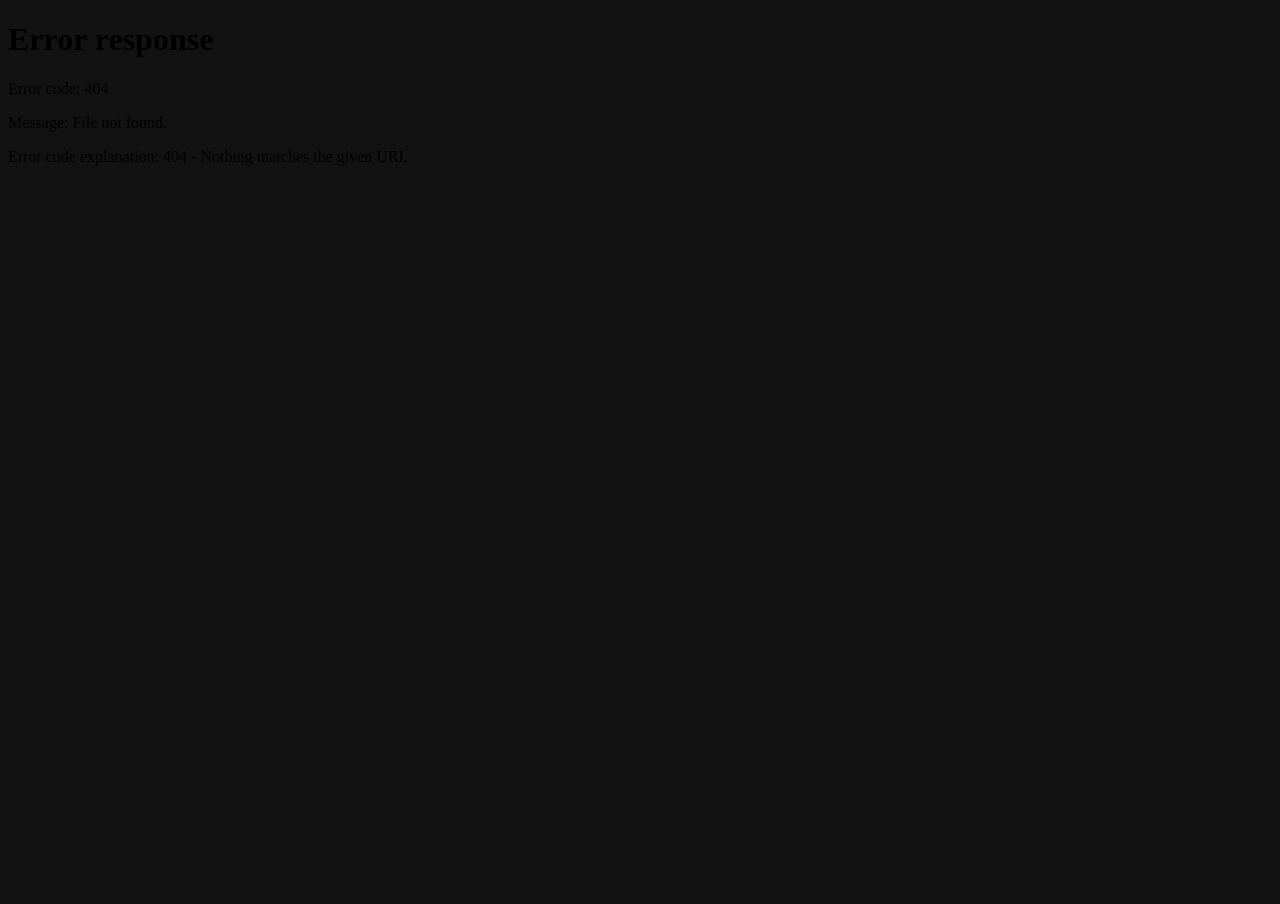
==== templates/output_map.html @ c50dbdcb "first commit" ====
<!DOCTYPE html>
<html lang="en">
<head>
  <meta charset="UTF-8">
  <title>Shortest Path Map</title>
  <style>
    body {
      background-color: #121212;
      margin: 0;
      padding: 0;
    }
    iframe {
      width: 100vw;
      height: 100vh;
      border: none;
    }
  </style>
</head>
<body>
  <iframe src="{{ url_for('static', filename='OutputMap.html') }}"></iframe>
</body>
</html>
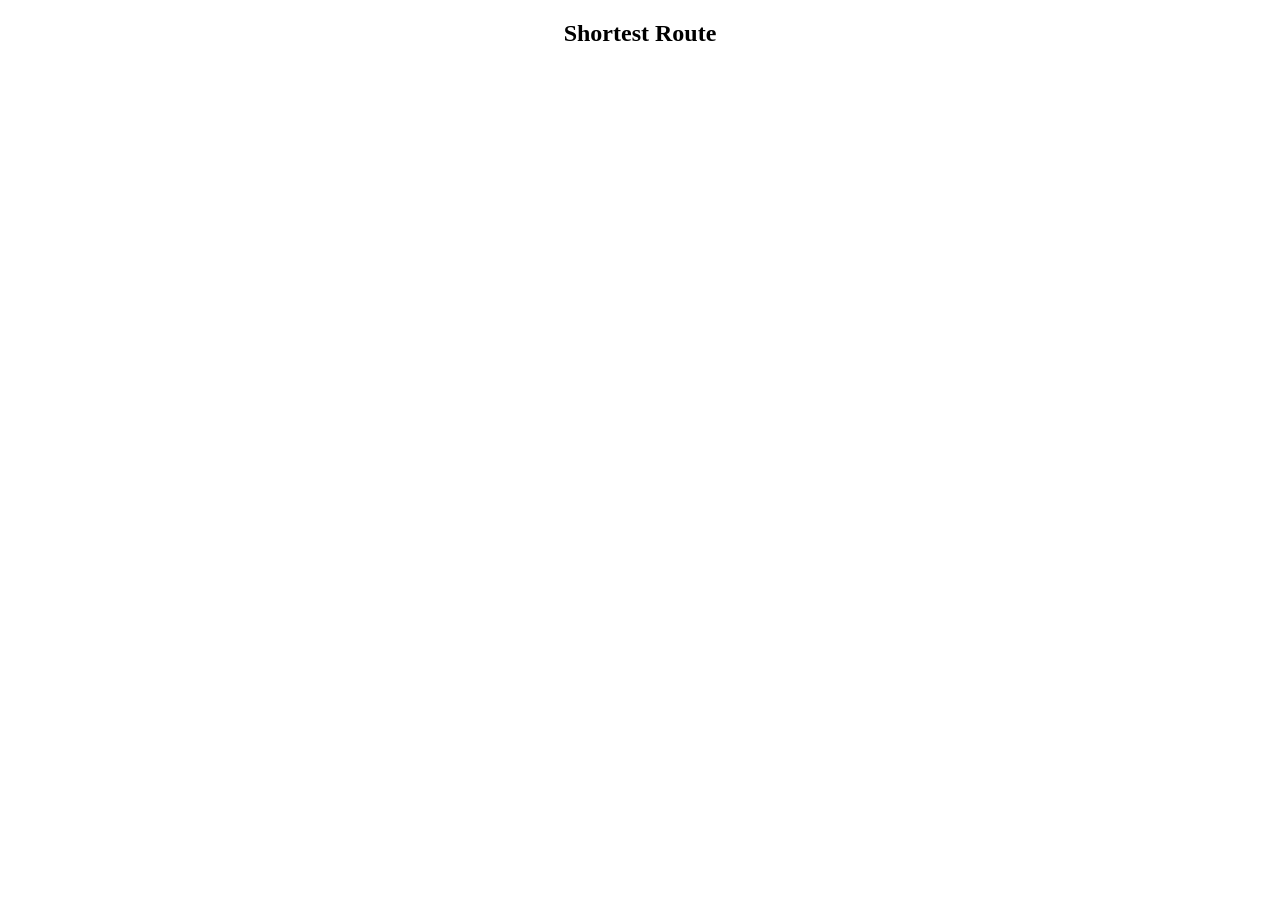
==== commit 27b1073d: "phase 3" ====
--- a/templates/output_map.html
+++ b/templates/output_map.html
@@ -1,22 +1,17 @@
 <!DOCTYPE html>
-<html lang="en">
+<html>
 <head>
-  <meta charset="UTF-8">
-  <title>Shortest Path Map</title>
-  <style>
-    body {
-      background-color: #121212;
-      margin: 0;
-      padding: 0;
-    }
-    iframe {
-      width: 100vw;
-      height: 100vh;
-      border: none;
-    }
-  </style>
+    <title>Shortest Path</title>
+    <style>
+        iframe {
+            width: 100%;
+            height: 90vh;
+            border: none;
+        }
+    </style>
 </head>
 <body>
-  <iframe src="{{ url_for('static', filename='OutputMap.html') }}"></iframe>
+    <h2 style="text-align:center;">Shortest Route</h2>
+    <iframe src="/static/OutputMap.html"></iframe>
 </body>
 </html>
